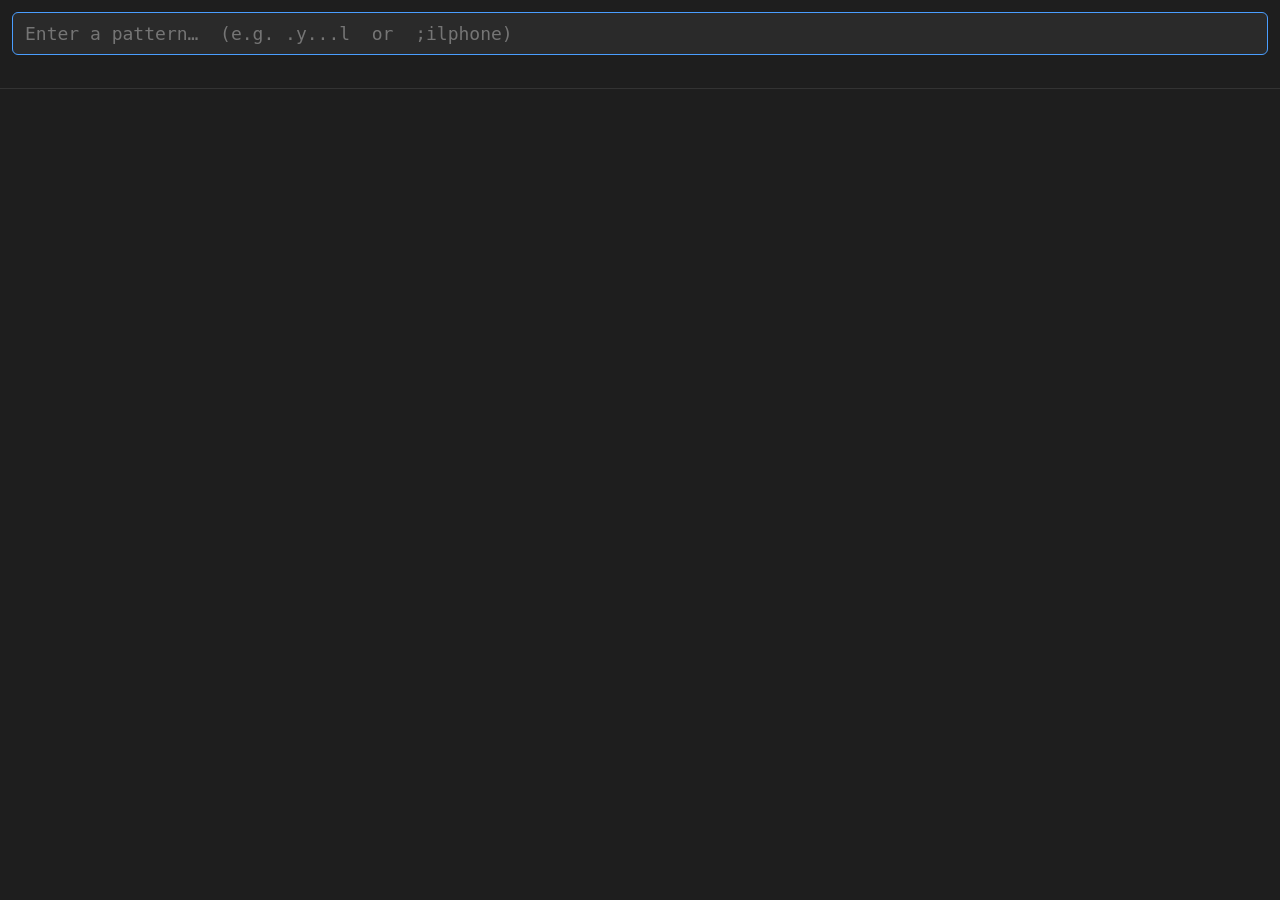
==== cha-gui/ui/index.html @ 502ff963 "Add Tauri desktop GUI sharing the cha-core engine A new workspace member, cha-gui, provides a deskto" ====
<!DOCTYPE html>
<html lang="en">
  <head>
    <meta charset="UTF-8" />
    <meta name="viewport" content="width=device-width, initial-scale=1.0" />
    <title>Cha</title>
    <link rel="stylesheet" href="styles.css" />
  </head>
  <body>
    <header>
      <input
        id="pattern"
        type="text"
        placeholder="Enter a pattern…  (e.g. .y...l  or  ;ilphone)"
        autocomplete="off"
        autocapitalize="off"
        autocorrect="off"
        spellcheck="false"
        autofocus
      />
      <div id="status"></div>
    </header>
    <main id="results"></main>
    <script src="main.js"></script>
  </body>
</html>
---- cha-gui/ui/styles.css ----
:root {
  --bg: #1e1e1e;
  --fg: #e0e0e0;
  --muted: #888;
  --accent: #4a9eff;
  --border: #333;
  --error: #ff6b6b;
}

* {
  box-sizing: border-box;
}

html,
body {
  margin: 0;
  height: 100%;
}

body {
  display: flex;
  flex-direction: column;
  height: 100vh;
  background: var(--bg);
  color: var(--fg);
  font-family: system-ui, -apple-system, sans-serif;
}

header {
  flex: 0 0 auto;
  padding: 12px;
  border-bottom: 1px solid var(--border);
}

#pattern {
  width: 100%;
  padding: 10px 12px;
  font-size: 18px;
  font-family: ui-monospace, "SF Mono", Menlo, Consolas, monospace;
  color: var(--fg);
  background: #2a2a2a;
  border: 1px solid var(--border);
  border-radius: 6px;
  outline: none;
}

#pattern:focus {
  border-color: var(--accent);
}

#status {
  margin-top: 8px;
  font-size: 13px;
  color: var(--muted);
  min-height: 1em;
}

#status.error {
  color: var(--error);
}

#results {
  flex: 1 1 auto;
  overflow-y: auto;
  padding: 8px 12px;
  font-family: ui-monospace, "SF Mono", Menlo, Consolas, monospace;
  font-size: 15px;
  line-height: 1.5;
}

.word {
  padding: 1px 0;
}
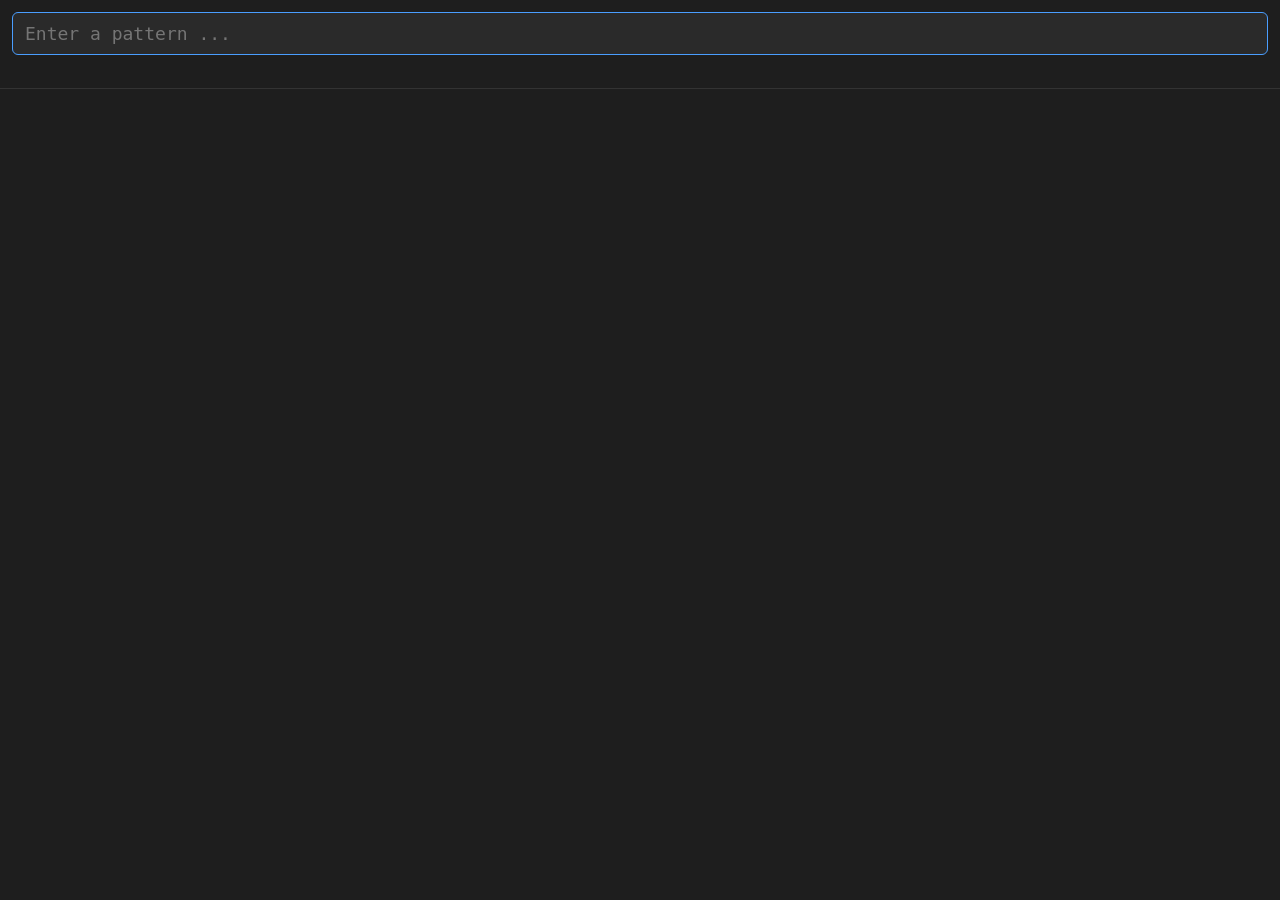
==== commit 2233c285: "Clean prompt" ====
--- a/cha-gui/ui/index.html
+++ b/cha-gui/ui/index.html
@@ -11,7 +11,7 @@
       <input
         id="pattern"
         type="text"
-        placeholder="Enter a pattern…  (e.g. .y...l  or  ;ilphone)"
+        placeholder="Enter a pattern ..."
         autocomplete="off"
         autocapitalize="off"
         autocorrect="off"
--- a/cha-gui/ui/styles.css
+++ b/cha-gui/ui/styles.css
@@ -71,3 +71,26 @@
 .word {
   padding: 1px 0;
 }
+
+/* Faint, smaller pool-difference annotation, inline to the right of the word. */
+.word-annot {
+  color: var(--muted);
+  font-size: 0.8em;
+  margin-left: 0.6em;
+}
+
+.notice {
+  margin: 24px auto;
+  max-width: 32em;
+  padding: 16px 20px;
+  border: 1px solid var(--border);
+  border-left: 3px solid var(--error);
+  border-radius: 6px;
+  background: #2a2a2a;
+  color: var(--fg);
+  font-family: system-ui, -apple-system, sans-serif;
+  font-size: 14px;
+  line-height: 1.6;
+  white-space: pre-wrap;
+  word-break: break-word;
+}
